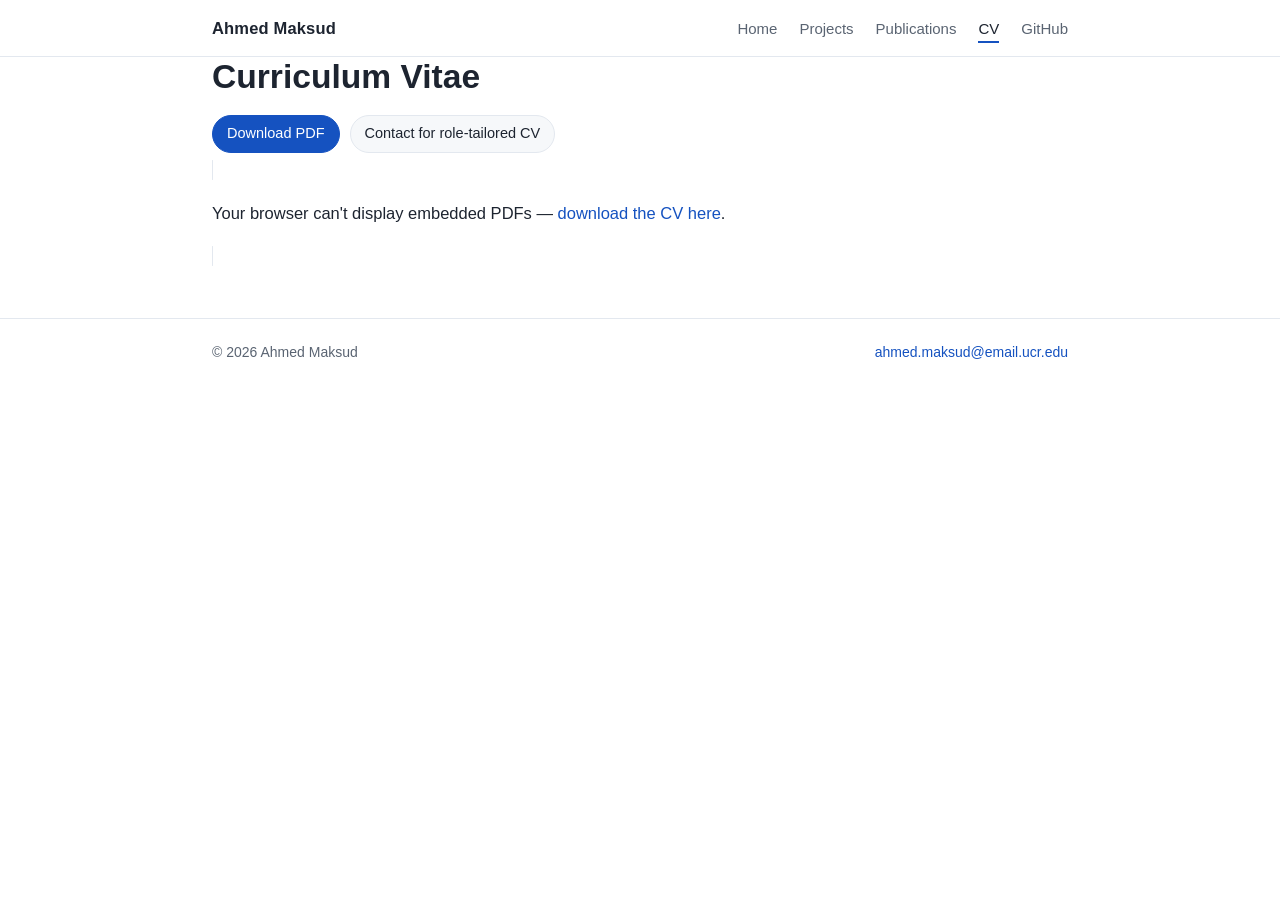
==== cv.html @ 7468b8f0 "Replace placeholder with full personal site Multi-page hand-coded site (no framework): home with bio" ====
<!DOCTYPE html>
<html lang="en">
<head>
  <meta charset="UTF-8">
  <meta name="viewport" content="width=device-width, initial-scale=1.0">
  <title>CV — Ahmed Maksud</title>
  <meta name="description" content="Curriculum vitae of Ahmed Maksud, Ph.D. — wireless systems researcher.">
  <link rel="icon" type="image/svg+xml" href="assets/favicon.svg">
  <link rel="stylesheet" href="style.css">
</head>
<body>

<nav class="topnav">
  <div class="wrap">
    <a class="brand" href="index.html">Ahmed Maksud</a>
    <ul>
      <li><a href="index.html">Home</a></li>
      <li><a href="projects.html">Projects</a></li>
      <li><a href="publications.html">Publications</a></li>
      <li><a class="active" href="cv.html">CV</a></li>
      <li><a href="https://github.com/ahmedmaksud" target="_blank" rel="noopener">GitHub</a></li>
    </ul>
  </div>
</nav>

<main class="wrap">

  <h1>Curriculum Vitae</h1>
  <div class="linkrow">
    <a class="primary" href="assets/cv/AhmedMaksud_CV.pdf" download>Download PDF</a>
    <a href="mailto:ahmed.maksud@email.ucr.edu">Contact for role-tailored CV</a>
  </div>

  <object class="cvframe" data="assets/cv/AhmedMaksud_CV.pdf" type="application/pdf">
    <p>Your browser can't display embedded PDFs —
      <a href="assets/cv/AhmedMaksud_CV.pdf">download the CV here</a>.</p>
  </object>

</main>

<footer>
  <div class="wrap">
    <span>© 2026 Ahmed Maksud</span>
    <span><a href="mailto:ahmed.maksud@email.ucr.edu">ahmed.maksud@email.ucr.edu</a></span>
  </div>
</footer>

</body>
</html>
---- style.css ----
/* ==========================================================================
   ahmedmaksud.github.io — hand-coded, no framework.
   Shared across index / projects / publications / cv pages.
   ========================================================================== */

:root {
  --bg: #ffffff;
  --bg-soft: #f6f8fa;
  --text: #1d2430;
  --muted: #5a6472;
  --accent: #1552c0;
  --accent-soft: #eaf1fc;
  --border: #e3e8ef;
  --shadow: 0 1px 3px rgba(16, 24, 40, 0.07);
}

@media (prefers-color-scheme: dark) {
  :root {
    --bg: #0f1419;
    --bg-soft: #161d26;
    --text: #e6ebf2;
    --muted: #9aa6b5;
    --accent: #7db3ff;
    --accent-soft: #17263c;
    --border: #242e3a;
    --shadow: none;
  }
}

* { box-sizing: border-box; }

html { scroll-behavior: smooth; }

body {
  margin: 0;
  background: var(--bg);
  color: var(--text);
  font-family: -apple-system, BlinkMacSystemFont, "Segoe UI", Roboto,
    "Helvetica Neue", Arial, sans-serif;
  font-size: 16.5px;
  line-height: 1.62;
  -webkit-font-smoothing: antialiased;
}

a { color: var(--accent); text-decoration: none; }
a:hover { text-decoration: underline; }

.wrap {
  max-width: 900px;
  margin: 0 auto;
  padding: 0 22px;
}

/* ---------- top nav ---------- */

nav.topnav {
  position: sticky;
  top: 0;
  z-index: 10;
  background: color-mix(in srgb, var(--bg) 88%, transparent);
  backdrop-filter: blur(8px);
  border-bottom: 1px solid var(--border);
}

nav.topnav .wrap {
  display: flex;
  align-items: center;
  justify-content: space-between;
  height: 56px;
}

nav.topnav .brand {
  font-weight: 700;
  color: var(--text);
  letter-spacing: 0.01em;
}

nav.topnav ul {
  display: flex;
  gap: 22px;
  list-style: none;
  margin: 0;
  padding: 0;
}

nav.topnav ul a {
  color: var(--muted);
  font-size: 15px;
  font-weight: 500;
  padding: 4px 0;
  border-bottom: 2px solid transparent;
}

nav.topnav ul a:hover { color: var(--text); text-decoration: none; }

nav.topnav ul a.active {
  color: var(--text);
  border-bottom-color: var(--accent);
}

/* ---------- headings / sections ---------- */

main { padding: 40px 0 20px; }

h1 { font-size: 2.1rem; line-height: 1.2; margin: 0 0 6px; }

h2 {
  font-size: 1.35rem;
  margin: 44px 0 14px;
  padding-bottom: 8px;
  border-bottom: 1px solid var(--border);
}

h3 { font-size: 1.12rem; margin: 0 0 4px; }

.muted { color: var(--muted); }
.small { font-size: 14px; }

/* ---------- home hero ---------- */

.hero {
  display: flex;
  gap: 36px;
  align-items: flex-start;
  margin-top: 8px;
}

.hero .intro { flex: 1; }

.hero .tagline {
  font-size: 1.12rem;
  color: var(--muted);
  margin: 2px 0 14px;
}

.hero img.portrait {
  width: 190px;
  border-radius: 12px;
  border: 1px solid var(--border);
  box-shadow: var(--shadow);
}

.linkrow {
  display: flex;
  flex-wrap: wrap;
  gap: 10px;
  margin: 18px 0 4px;
}

.linkrow a {
  display: inline-block;
  padding: 6px 14px;
  border: 1px solid var(--border);
  border-radius: 999px;
  font-size: 14.5px;
  font-weight: 500;
  color: var(--text);
  background: var(--bg-soft);
}

.linkrow a:hover {
  border-color: var(--accent);
  color: var(--accent);
  text-decoration: none;
}

.linkrow a.primary {
  background: var(--accent);
  border-color: var(--accent);
  color: #fff;
}

.linkrow a.primary:hover { opacity: 0.9; color: #fff; }

/* ---------- highlight stat cards ---------- */

.stats {
  display: grid;
  grid-template-columns: repeat(3, 1fr);
  gap: 14px;
  margin: 30px 0 8px;
}

.stat {
  background: var(--bg-soft);
  border: 1px solid var(--border);
  border-radius: 10px;
  padding: 14px 16px;
}

.stat .num {
  font-size: 1.25rem;
  font-weight: 700;
  color: var(--accent);
  line-height: 1.3;
}

.stat .lbl { font-size: 13.5px; color: var(--muted); margin-top: 2px; }

/* ---------- news ---------- */

ul.news { list-style: none; margin: 0; padding: 0; }

ul.news li {
  display: flex;
  gap: 16px;
  padding: 7px 0;
  border-bottom: 1px dashed var(--border);
}

ul.news li:last-child { border-bottom: none; }

ul.news .date {
  flex: 0 0 88px;
  color: var(--muted);
  font-size: 14px;
  font-variant-numeric: tabular-nums;
  padding-top: 2px;
}

/* ---------- education / experience rows ---------- */

.rows { display: flex; flex-direction: column; gap: 18px; }

.row .head {
  display: flex;
  justify-content: space-between;
  align-items: baseline;
  gap: 12px;
  flex-wrap: wrap;
}

.row .head .where { font-weight: 650; }
.row .head .when { color: var(--muted); font-size: 14.5px; white-space: nowrap; }
.row .sub { color: var(--muted); font-size: 15px; }
.row p { margin: 6px 0 0; font-size: 15.5px; }

/* ---------- projects ---------- */

.project {
  display: grid;
  grid-template-columns: 1fr 285px;
  gap: 28px;
  padding: 30px 0;
  border-bottom: 1px solid var(--border);
}

.project:last-of-type { border-bottom: none; }

.project.noimg { grid-template-columns: 1fr; }

.project figure { margin: 0; align-self: center; }

.project figure img {
  width: 100%;
  border: 1px solid var(--border);
  border-radius: 8px;
  background: #fff;
}

.project p { margin: 10px 0 0; font-size: 15.5px; }

.badges {
  display: flex;
  flex-wrap: wrap;
  gap: 7px;
  margin-top: 8px;
}

.badge {
  display: inline-block;
  font-size: 13px;
  font-weight: 600;
  padding: 2.5px 10px;
  border-radius: 999px;
  background: var(--accent-soft);
  color: var(--accent);
  border: 1px solid transparent;
}

a.badge:hover { text-decoration: none; filter: brightness(1.06); }

.badge.repo {
  background: transparent;
  border-color: var(--border);
  color: var(--muted);
}

a.badge.repo:hover { color: var(--accent); border-color: var(--accent); }

.stack { color: var(--muted); font-size: 14px; margin-top: 10px; }
.stack strong { color: var(--text); font-weight: 600; }

/* ---------- publications ---------- */

ol.pubs { margin: 0; padding-left: 22px; }

ol.pubs li { margin: 0 0 18px; font-size: 15.5px; }

ol.pubs .venue { font-weight: 650; }
ol.pubs .me { font-weight: 700; text-decoration: underline; }

.publinks { margin-top: 2px; }

.publinks a {
  font-size: 13px;
  font-weight: 600;
  margin-right: 10px;
}

/* ---------- cv page ---------- */

.cvframe {
  width: 100%;
  height: 82vh;
  border: 1px solid var(--border);
  border-radius: 8px;
  margin-top: 18px;
}

/* ---------- footer ---------- */

footer {
  margin-top: 48px;
  padding: 22px 0 34px;
  border-top: 1px solid var(--border);
  color: var(--muted);
  font-size: 14px;
}

footer .wrap {
  display: flex;
  justify-content: space-between;
  gap: 12px;
  flex-wrap: wrap;
}

/* ---------- responsive ---------- */

@media (max-width: 760px) {
  .hero { flex-direction: column-reverse; gap: 20px; }
  .hero img.portrait { width: 150px; }
  .stats { grid-template-columns: 1fr; }
  .project { grid-template-columns: 1fr; gap: 16px; }
  .project figure { max-width: 420px; }
  nav.topnav ul { gap: 14px; }
  nav.topnav .brand { display: none; }
}
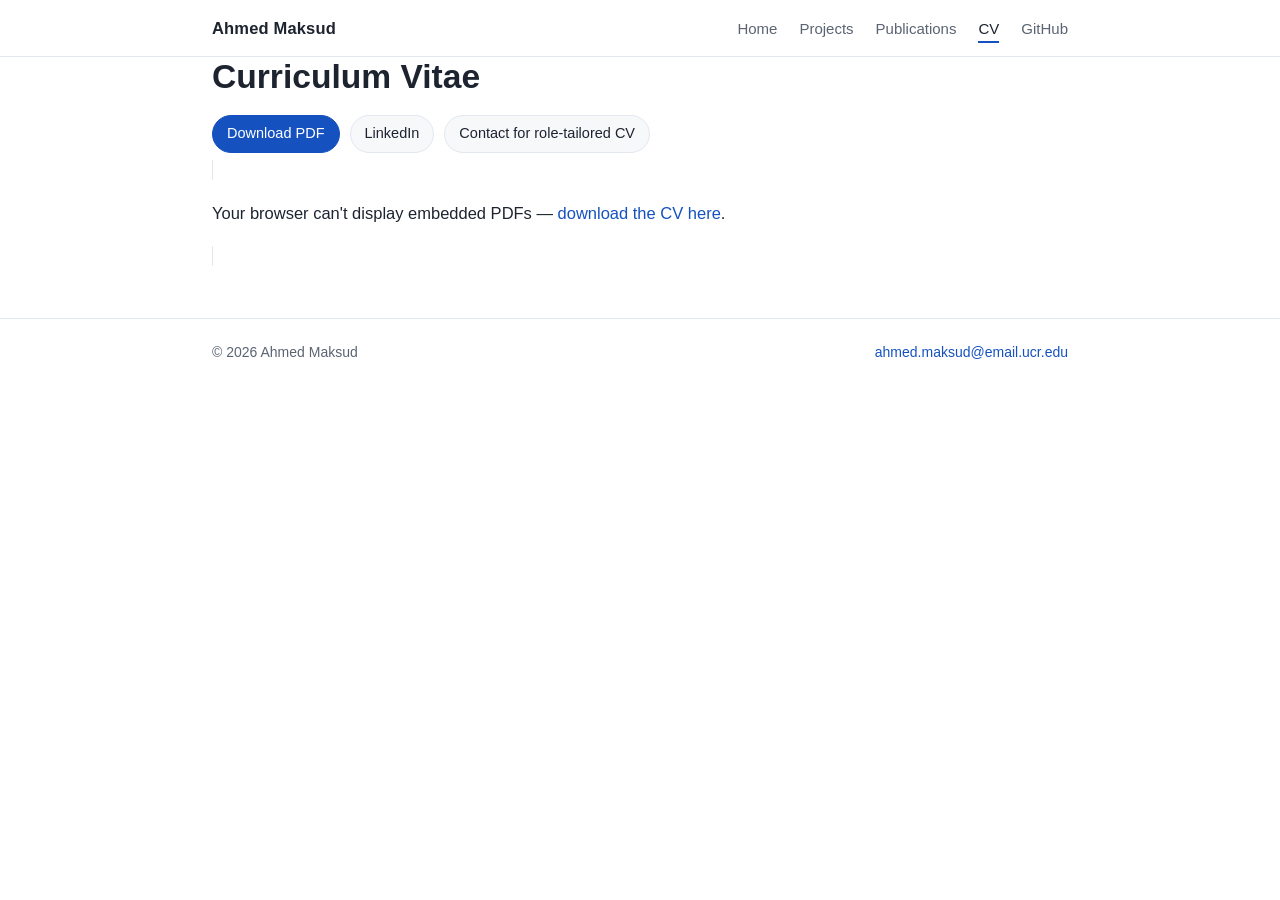
==== commit 3e885a48: "Add LinkedIn link to home and CV pages Co-Authored-By: Claude Fable 5 <noreply@anthropic.com>" ====
--- a/cv.html
+++ b/cv.html
@@ -28,6 +28,7 @@
   <h1>Curriculum Vitae</h1>
   <div class="linkrow">
     <a class="primary" href="assets/cv/AhmedMaksud_CV.pdf" download>Download PDF</a>
+    <a href="https://www.linkedin.com/in/ahmed-maksud-ucr" target="_blank" rel="noopener">LinkedIn</a>
     <a href="mailto:ahmed.maksud@email.ucr.edu">Contact for role-tailored CV</a>
   </div>
 
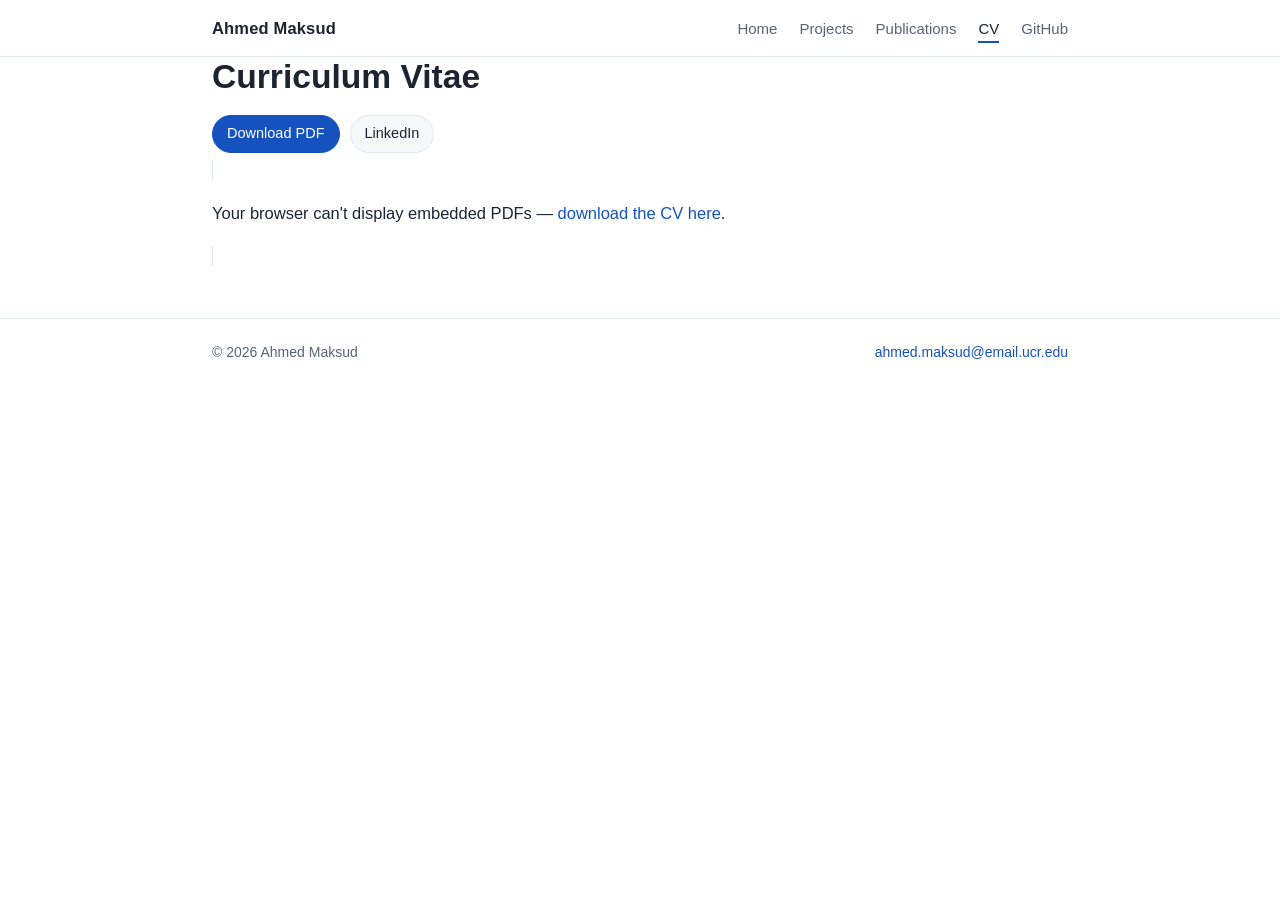
==== commit 95635721: "Site-wide understated pass: rebuilt hero/About/Experience, per-repo linked badges, official publicat" ====
--- a/cv.html
+++ b/cv.html
@@ -29,7 +29,6 @@
   <div class="linkrow">
     <a class="primary" href="assets/cv/AhmedMaksud_CV.pdf" download>Download PDF</a>
     <a href="https://www.linkedin.com/in/ahmed-maksud-ucr" target="_blank" rel="noopener">LinkedIn</a>
-    <a href="mailto:ahmed.maksud@email.ucr.edu">Contact for role-tailored CV</a>
   </div>
 
   <object class="cvframe" data="assets/cv/AhmedMaksud_CV.pdf" type="application/pdf">
--- a/style.css
+++ b/style.css
@@ -174,29 +174,6 @@
 
 /* ---------- highlight stat cards ---------- */
 
-.stats {
-  display: grid;
-  grid-template-columns: repeat(3, 1fr);
-  gap: 14px;
-  margin: 30px 0 8px;
-}
-
-.stat {
-  background: var(--bg-soft);
-  border: 1px solid var(--border);
-  border-radius: 10px;
-  padding: 14px 16px;
-}
-
-.stat .num {
-  font-size: 1.25rem;
-  font-weight: 700;
-  color: var(--accent);
-  line-height: 1.3;
-}
-
-.stat .lbl { font-size: 13.5px; color: var(--muted); margin-top: 2px; }
-
 /* ---------- news ---------- */
 
 ul.news { list-style: none; margin: 0; padding: 0; }
@@ -234,6 +211,8 @@
 .row .head .when { color: var(--muted); font-size: 14.5px; white-space: nowrap; }
 .row .sub { color: var(--muted); font-size: 15px; }
 .row p { margin: 6px 0 0; font-size: 15.5px; }
+.row ul.worklist { margin: 6px 0 0; padding-left: 20px; font-size: 15.5px; }
+.row ul.worklist li { margin: 3px 0; }
 
 /* ---------- projects ---------- */
 
